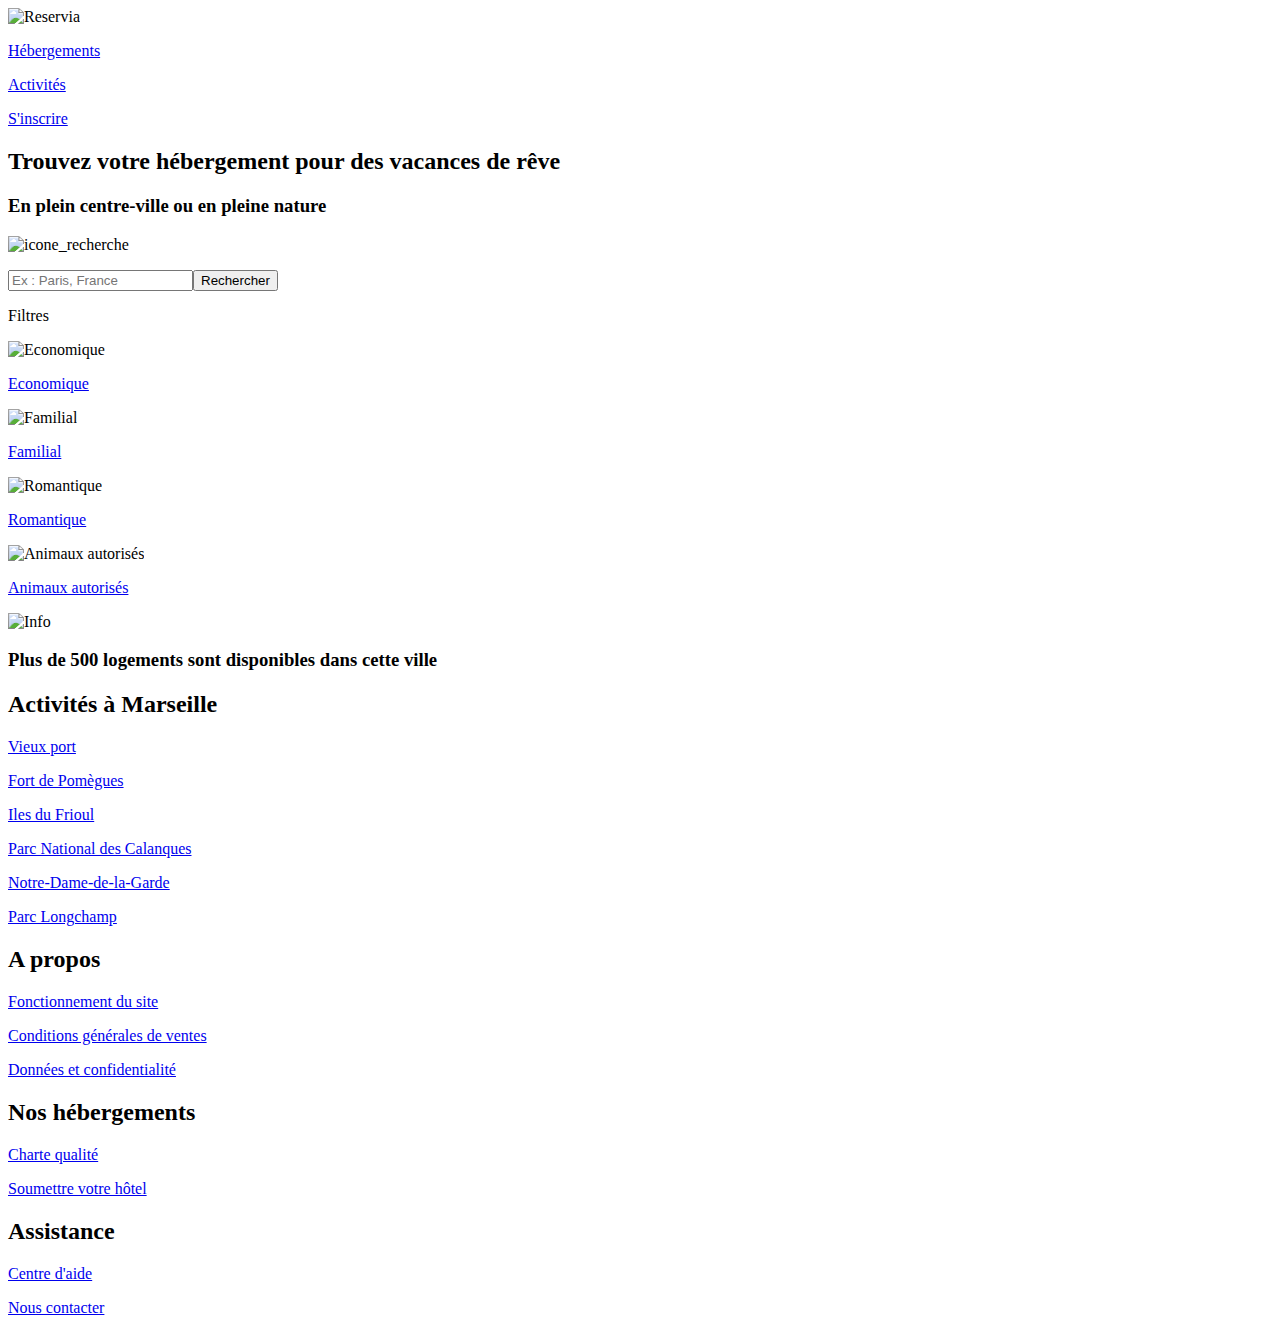
==== reservia.html @ cc5b6ce2 "Mise en place du menu" ====
<!DOCTYPE html>
<html lang="fr">
    <head>
        <meta charset="utf-8">
        <link rel="stylesheet" href="reservia.css">
        <title>Reservia | Réservez vos vacances en toute tranquilité ! </title>
    </head>
    <body>
        <section id="bloc_page">
            <header>
                    <img src="images_reservia/logo/reservia_logo.png" alt="Reservia" title="Reservia | Réservez vos vacances en toute tranquilité !"/>
                    <nav>
                        <div id="menu">
                            <a href="#hebergement"><p>Hébergements</p></a>
                            <a href="#activites"><p>Activités</p></a>
                        </div>
                        <p><a class="inscription" href="#"><span>S'inscrire</span></a></p>
                    </nav>
            </header>
            <section id="recherche">
                        <div id="titre_recherche">
                            <h2>Trouvez votre hébergement pour des vacances de rêve</h2>
                            <h3>En plein centre-ville ou en pleine nature</h3>
                        </div>
                        <div id="barre_recherche">
                            <img src="images_reservia/icones/icone_emplacement.png" alt="icone_recherche"/>
                            <form>
                                <p>
                                <input type="search" name="champs_recherche" id="champs_recherche" placeholder="Ex : Paris, France"/><input type="submit" value="Rechercher" id="bouton_recherche"/>
                                </p>
                            </form>
                        </div>
                        <div id="filtres_recherche">
                            <p class="filtres">Filtres</p>
                            <div id="eco"><img src="images_reservia/icones/icone_billet.png" alt="Economique"/><a href="#"><p>Economique</p></a></div>
                            <div id="familial"><img src="images_reservia/icones/icone_famille.png" alt="Familial"/><a href="#"><p>Familial</p></a></div>
                            <div id="romantique"><img src="images_reservia/icones/icone_coeur.png" alt="Romantique"/><a href="#"><p>Romantique</p></a></div>
                            <div id="animaux"><img src="images_reservia/icones/icone_chien.png" alt="Animaux autorisés"/><a href="#"><p>Animaux autorisés</p></a></div>
                        </div>
                        <div id="info_recherche">
                            <p><img src="images_reservia/icones/icone_info.png" alt="Info"/></p> <h3>Plus de 500 logements sont disponibles dans cette ville</h3>
                        </div>
            </section>
            <section id="activites">
                    <div id="titre_activites">
                        <h2>Activités à Marseille</h2>
                    </div>
                    <div id="photos_activites">
                        <a href="#">
                            <div id="vieux_port">
                                <p>Vieux port</p>
                            </div>
                        </a>
                        <div id="petites_act_1">
                            <a href="#">
                                <div id="fort_de_pomegues">
                                    <p>Fort de Pomègues</p>
                                </div>
                            </a>
                            <a href="#">
                                <div id="iles_du_frioul">
                                    <p>Iles du Frioul</p>
                                </div>
                            </a>
                        </div>
                        <a href="#">
                            <div id="parc_national_des_calanques">
                                <p>Parc National des Calanques</p>
                            </div>
                        </a>
                        <div id="petites_act_2">
                            <a href="#">
                                <div id="notre_dame_de_la_garde">
                                    <p>Notre-Dame-de-la-Garde</p>
                                </div>
                            </a>
                            <a href="#">
                                <div id="parc_longchamp">
                                    <p>Parc Longchamp</p>
                                </div>
                            </a>
                        </div>
                    </div>
            </section>

        </section>            
            <footer>
                   <div id="a_propos">
                        <h2>A propos</h2>
                        <a href="#"><p>Fonctionnement du site</p></a>
                        <a href="#"><p>Conditions générales de ventes</p></a>
                        <a href="#"><p>Données et confidentialité</p></a>
                   </div>
                   <div id="nos_hebergements">
                        <h2>Nos hébergements</h2>
                        <a href="#"><p>Charte qualité</p></a>
                        <a href="#"><p>Soumettre votre hôtel</p></a>
                   </div>
                   <div id="assistance">
                        <h2>Assistance</h2>
                        <a href="#"><p>Centre d'aide</p></a>
                        <a href="#"><p>Nous contacter</p></a>
                   </div>
            </footer>



        
    </body>
</html>
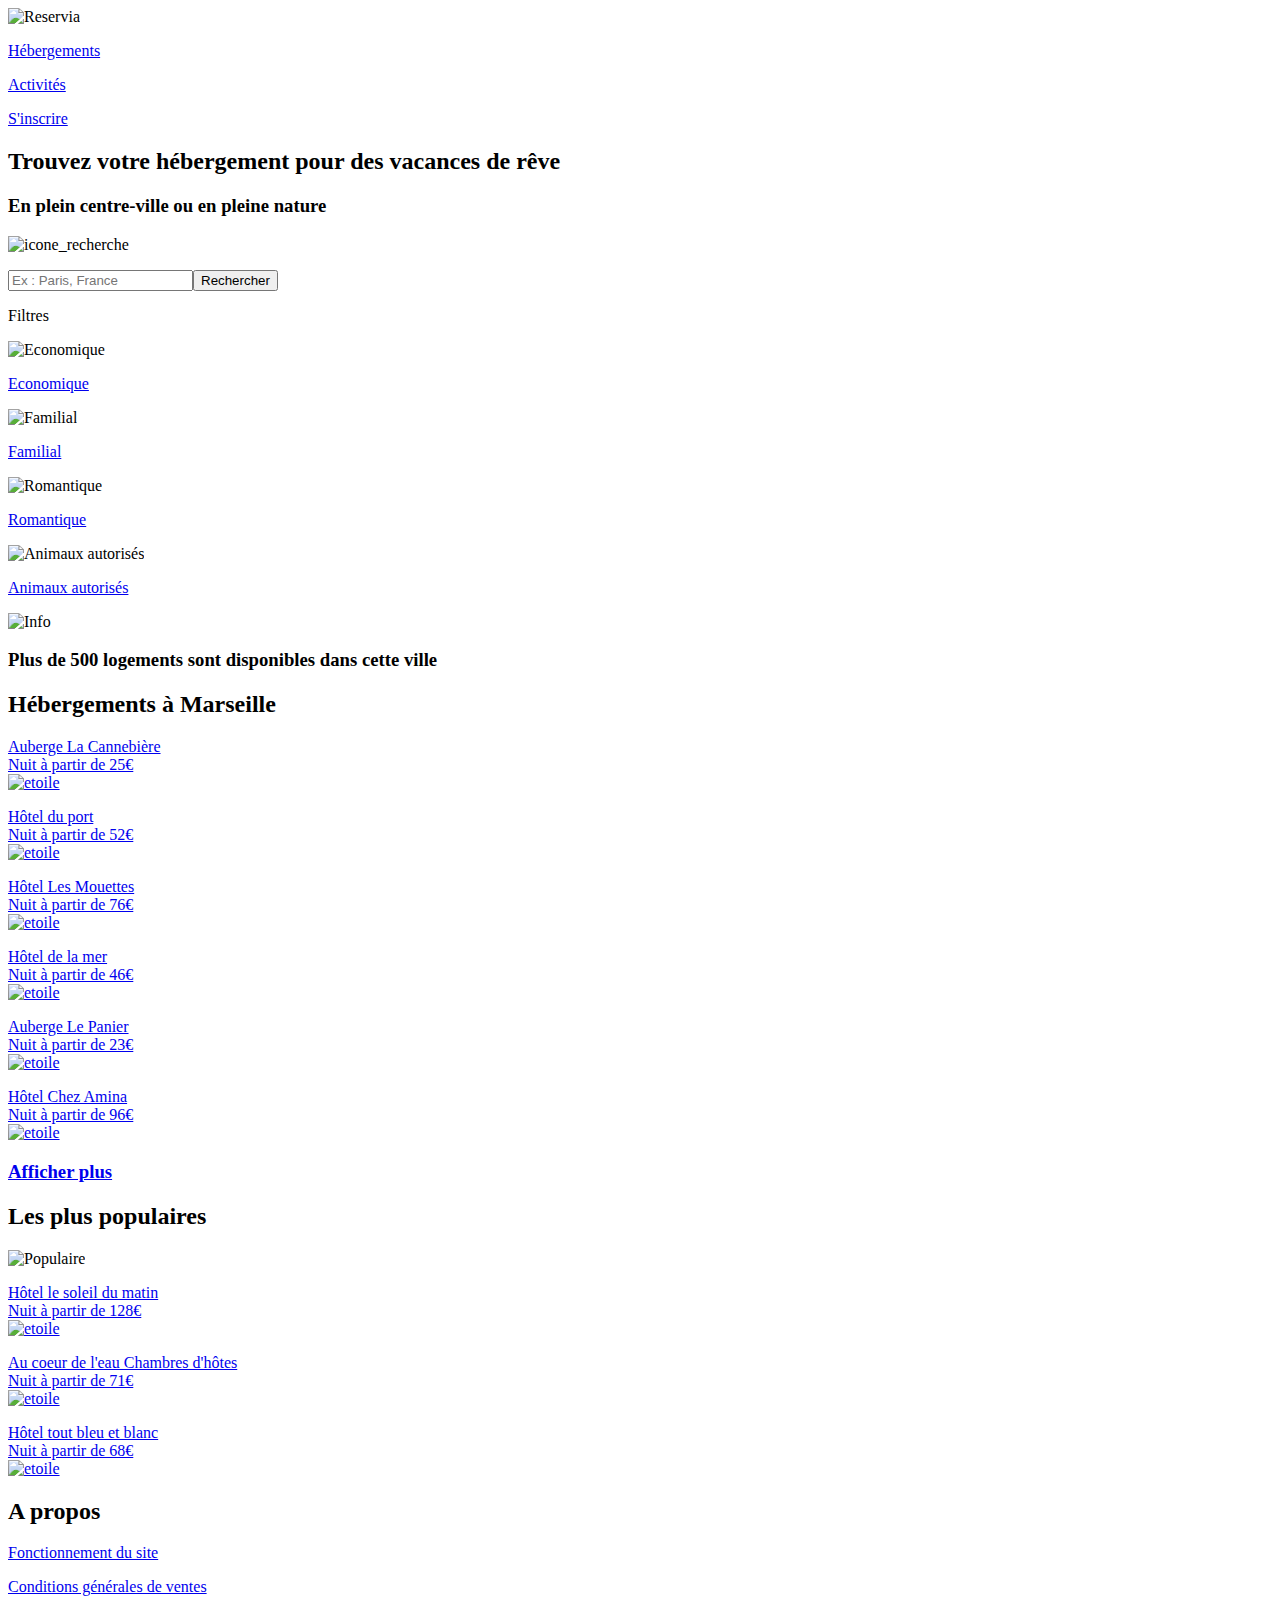
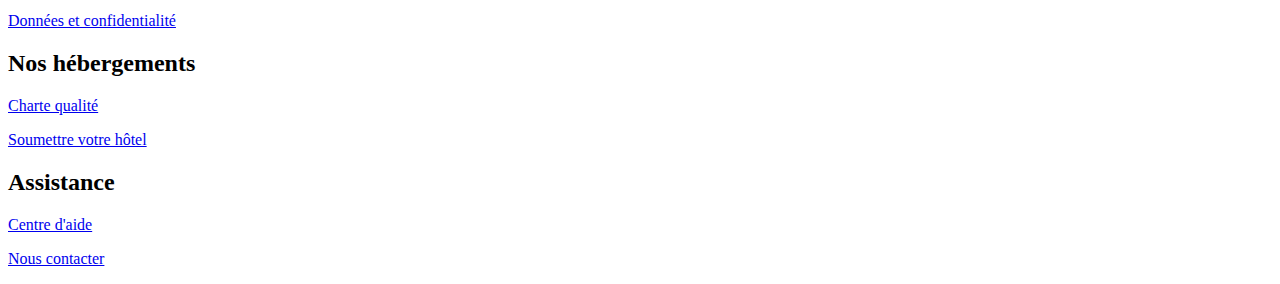
==== commit c4834dc8: "Ajout de la section1" ====
--- a/reservia.html
+++ b/reservia.html
@@ -41,46 +41,80 @@
                             <p><img src="images_reservia/icones/icone_info.png" alt="Info"/></p> <h3>Plus de 500 logements sont disponibles dans cette ville</h3>
                         </div>
             </section>
-            <section id="activites">
-                    <div id="titre_activites">
-                        <h2>Activités à Marseille</h2>
-                    </div>
-                    <div id="photos_activites">
-                        <a href="#">
-                            <div id="vieux_port">
-                                <p>Vieux port</p>
-                            </div>
-                        </a>
-                        <div id="petites_act_1">
+            <section id="section_1">
+                <section id="hebergement">
+                        <div id="titre_hebergement">
+                            <h2>Hébergements à Marseille</h2>
+                        </div>
+                        <div id="photos_hebergement">
+                            <a href="#"><div id="auberge_la_cannebiere">
+                                <p>Auberge La Cannebière<br/>
+                                <span>Nuit à partir de 25€</span><br/>
+                                <img class="etoiles" src="images_reservia/icones/icone_4etoile.png" alt="etoile"/></p>
+                            </div></a>
+                            <a href="#"><div id="hotel_du_port">
+                                <p>Hôtel du port<br/>
+                                <span>Nuit à partir de 52€</span><br/>
+                                <img class="etoiles" src="images_reservia/icones/icone_5etoile.png" alt="etoile"/></p>
+                            </div></a>
+                            <a href="#"><div id="hotel_les_mouettes">
+                                <p>Hôtel Les Mouettes<br/>
+                                <span>Nuit à partir de 76€</span><br/>
+                                <img class="etoiles" src="images_reservia/icones/icone_4etoile.png" alt="etoile"/></p>
+                            </div></a>
+                            <a href="#"><div id="hotel_de_la_mer">
+                                <p>Hôtel de la mer<br/>
+                                <span>Nuit à partir de 46€</span><br/>
+                                <img class="etoiles" src="images_reservia/icones/icone_3etoile.png" alt="etoile"/></p>
+                            </div></a>
+                            <a href="#"><div id="auberge_le_panier">
+                                <p>Auberge Le Panier<br/>
+                                    <span>Nuit à partir de 23€</span><br/>
+                                    <img class="etoiles" src="images_reservia/icones/icone_4etoile.png" alt="etoile"/></p>
+                            </div></a>
+                            <a href="#"><div id="hotel_chez_amina">
+                                <p>Hôtel Chez Amina<br/>
+                                    <span>Nuit à partir de 96€</span><br/>
+                                    <img class="etoiles" src="images_reservia/icones/icone_5etoile.png" alt="etoile"/></p>
+                            </div></a>                    
+                        </div>
+                        <h3><a href="#">Afficher plus</a></h3>
+                </section>
+                <aside>
+                        <div id="titre_populaires">
+                                <h2>Les plus populaires</h2> 
+                                <img src="images_reservia/icones/icone_fleche.png" alt="Populaire"/>
+                        </div>
+                        <div id="photos_populaires">
                             <a href="#">
-                                <div id="fort_de_pomegues">
-                                    <p>Fort de Pomègues</p>
+                                <div id="hotel_1_img">
+                                </div>
+                                <div id="hotel_1_p">
+                                    <p>Hôtel le soleil du matin<br/>
+                                    <span>Nuit à partir de 128€</span><br/>
+                                    <img class="etoiles" src="images_reservia/icones/icone_5etoile.png" alt="etoile"/></p>
                                 </div>
                             </a>
                             <a href="#">
-                                <div id="iles_du_frioul">
-                                    <p>Iles du Frioul</p>
+                                <div id="hotel_2_img">
+                                </div>
+                                <div id="hotel_2_p">
+                                    <p>Au coeur de l'eau Chambres d'hôtes<br/>
+                                    <span>Nuit à partir de 71€</span><br/>
+                                    <img class="etoiles" src="images_reservia/icones/icone_4etoile.png" alt="etoile"/></p>
+                                </div>
+                            </a>
+                            <a href="#">
+                                <div id="hotel_3_img">
+                                </div>
+                                <div id="hotel_3_p">
+                                    <p>Hôtel tout bleu et blanc<br/>
+                                    <span>Nuit à partir de 68€</span><br/>
+                                    <img class="etoiles" src="images_reservia/icones/icone_4etoile.png" alt="etoile"/></p>
                                 </div>
                             </a>
                         </div>
-                        <a href="#">
-                            <div id="parc_national_des_calanques">
-                                <p>Parc National des Calanques</p>
-                            </div>
-                        </a>
-                        <div id="petites_act_2">
-                            <a href="#">
-                                <div id="notre_dame_de_la_garde">
-                                    <p>Notre-Dame-de-la-Garde</p>
-                                </div>
-                            </a>
-                            <a href="#">
-                                <div id="parc_longchamp">
-                                    <p>Parc Longchamp</p>
-                                </div>
-                            </a>
-                        </div>
-                    </div>
+                </aside>
             </section>
 
         </section>            
